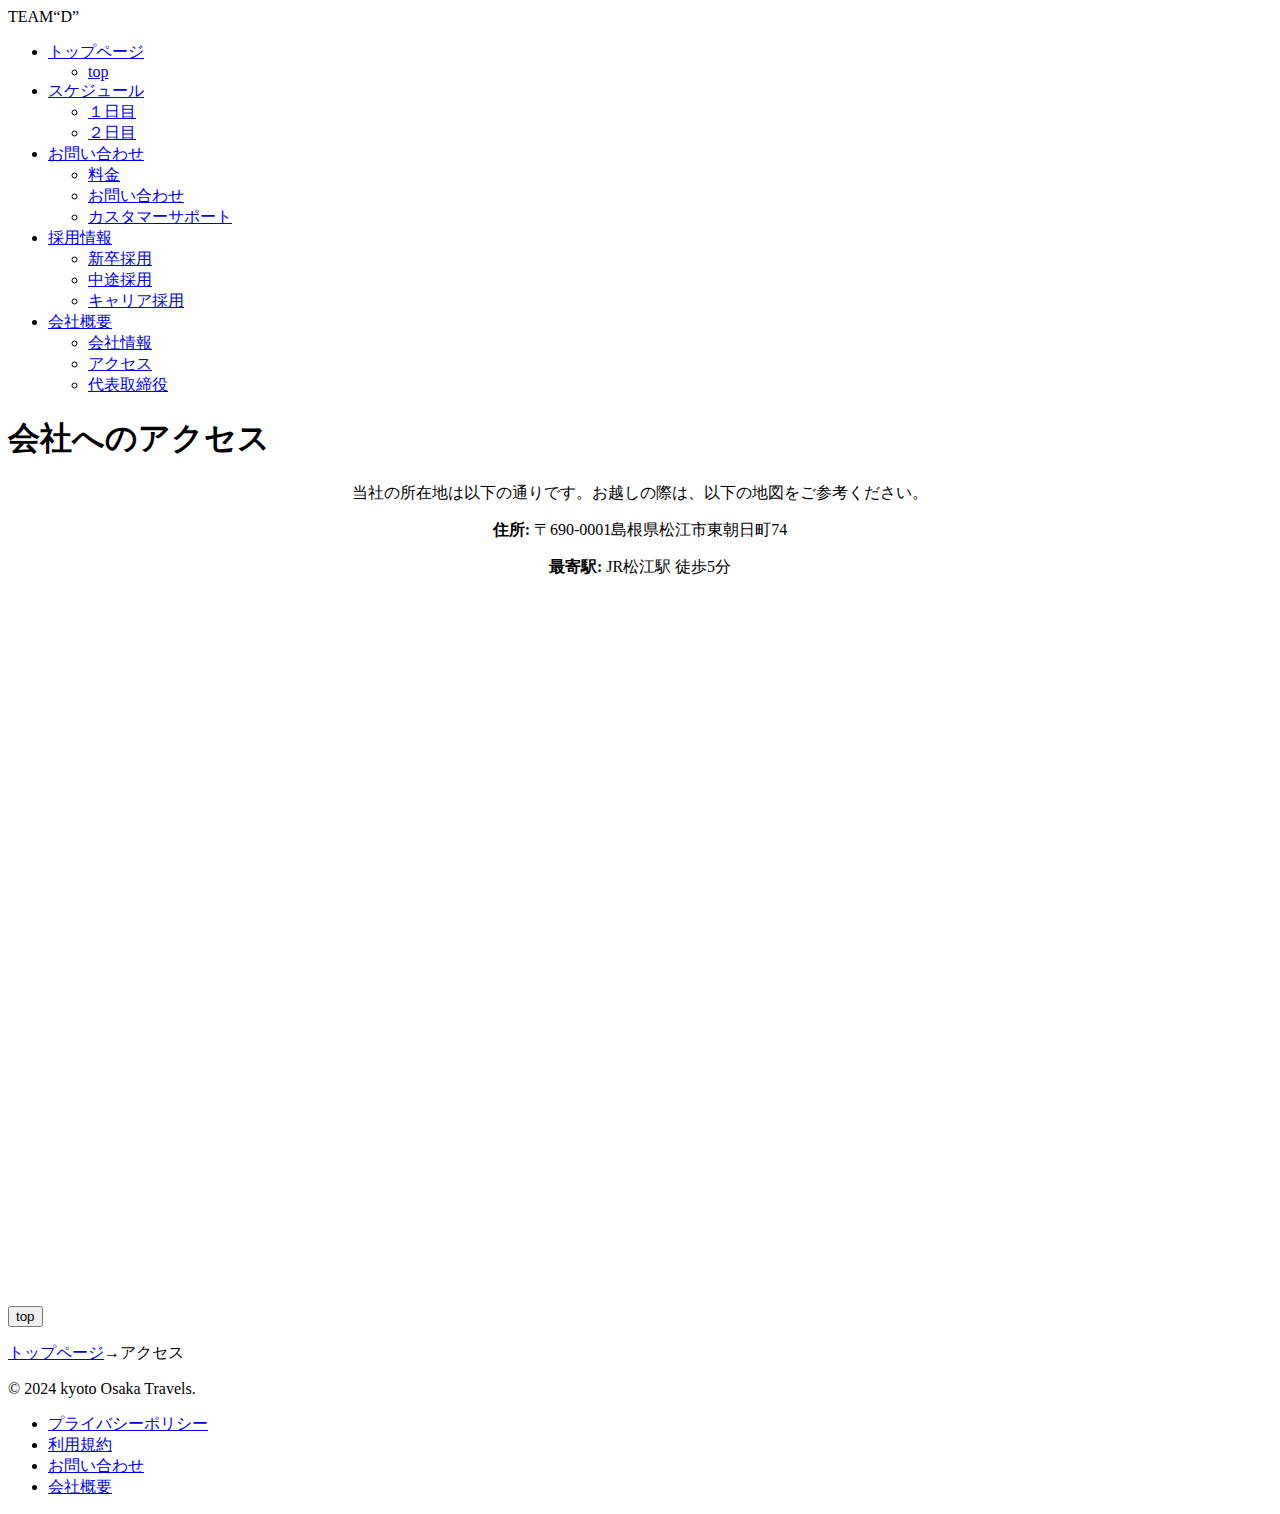
==== access.html @ d664d08b "Create access.html" ====
<!DOCTYPE html>
<html lang="ja">
<head>
    <meta charset="UTF-8">
    <meta name="viewport" content="width=device-width, initial-scale=1.0">
    <title>アクセス</title>
    <link rel="stylesheet" href="ss.css">
    <link rel="preconnect" href="https://fonts.googleapis.com">
    <link rel="preconnect" href="https://fonts.gstatic.com" crossorigin>
    <link href="https://fonts.googleapis.com/css2?family=Mochiy+Pop+P+One&display=swap" rel="stylesheet">
</head>
<body>
    <div class="logo">TEAM“D”</div>
            <nav>
                <ul class="menu">
                    <li class="menu-item">
                        <a href="index.html">トップページ</a>
                        <div class="submenu">
                            <ul><li><a href="start.html">top</a></li></ul>
                        </div>
                    </li>
                    <li class="menu-item">
                        <a href="#">スケジュール</a>
                        <div class="submenu">
                            <ul>
                                <li><a href="osaka.html">１日目</a></li>
                                <li><a href="kyoto.html">２日目</a></li>
                            </ul>
                        </div>
                    </li>
                    <li class="menu-item">
                        <a href="#">お問い合わせ</a>
                        <div class="submenu">
                            <ul>
                                <li><a href="ryokin.html">料金</a></li>
                                <li><a href="form.html">お問い合わせ</a></li>
                                <li><a href="customer.html">カスタマーサポート</a></li>
                            </ul>
                        </div>
                    </li>
                    <li class="menu-item">
                        <a href="saiyou.html">採用情報</a>
                        <div class="submenu">
                            <ul>
                                <li><a href="saiyou.html">新卒採用</a></li>
                                <li><a href="saiyou.html">中途採用</a></li>
                                <li><a href="saiyou.html">キャリア採用</a></li>
                            </ul>
                        </div>
                    </li>
                    <li class="menu-item">
                        <a href="#">会社概要</a>
                        <div class="submenu">
                            <ul>
                                <li><a href="kaisya.html">会社情報</a></li>
                                <li><a href="access.html">アクセス</a></li>
                                <li><a href="#">代表取締役</a></li>
                            </ul>
                        </div>
                    </li>
                </ul>
            </nav>
    </header>

    <h1 class="mochiy">会社へのアクセス</h1>

    <center>
        <div class="strongarm mochiy">
            <p>当社の所在地は以下の通りです。お越しの際は、以下の地図をご参考ください。</p>
        
            <p><strong>住所:</strong> 〒690-0001島根県松江市東朝日町74 </p>
            <p><strong>最寄駅:</strong> JR松江駅 徒歩5分</p>
        </div><br><br><br>
    

    <div class="map-container">
        <!-- Google Mapsの埋め込み -->
        <iframe src="https://www.google.com/maps/embed?pb=!1m18!1m12!1m3!1d3249.6856115088117!2d133.06462987465736!3d35.462576972658596!2m3!1f0!2f0!3f0!3m2!1i1024!2i768!4f13.1!3m3!1m2!1s0x3557056bf5629db9%3A0x53233852438bb959!2z5Z2q5YaF57eP5ZCI44OT44K444ON44K544Kr44Os44OD44K4!5e0!3m2!1sja!2sjp!4v1726713503280!5m2!1sja!2sjp" width="800" height="600" style="border:0;" allowfullscreen="" loading="lazy" referrerpolicy="no-referrer-when-downgrade"></iframe>
    </div><br><br><br>
</center>
    <button id="back-to-top" title="Back to Top">top</button>

    <script src="script.js"></script>
    <p class="mochiy"><a href="start.html">トップページ</a>→アクセス</p>
    <footer>
        <div class="footer-container mochiy">
            <p>© 2024 kyoto Osaka Travels.</p>
            <ul class="footer-nav">
                <li><a href="#">プライバシーポリシー</a></li>
                <li><a href="#">利用規約</a></li>
                <li><a href="#">お問い合わせ</a></li>
                <li><a href="#">会社概要</a></li>
            </ul>
        </div>
    </footer>


</body>
</html>
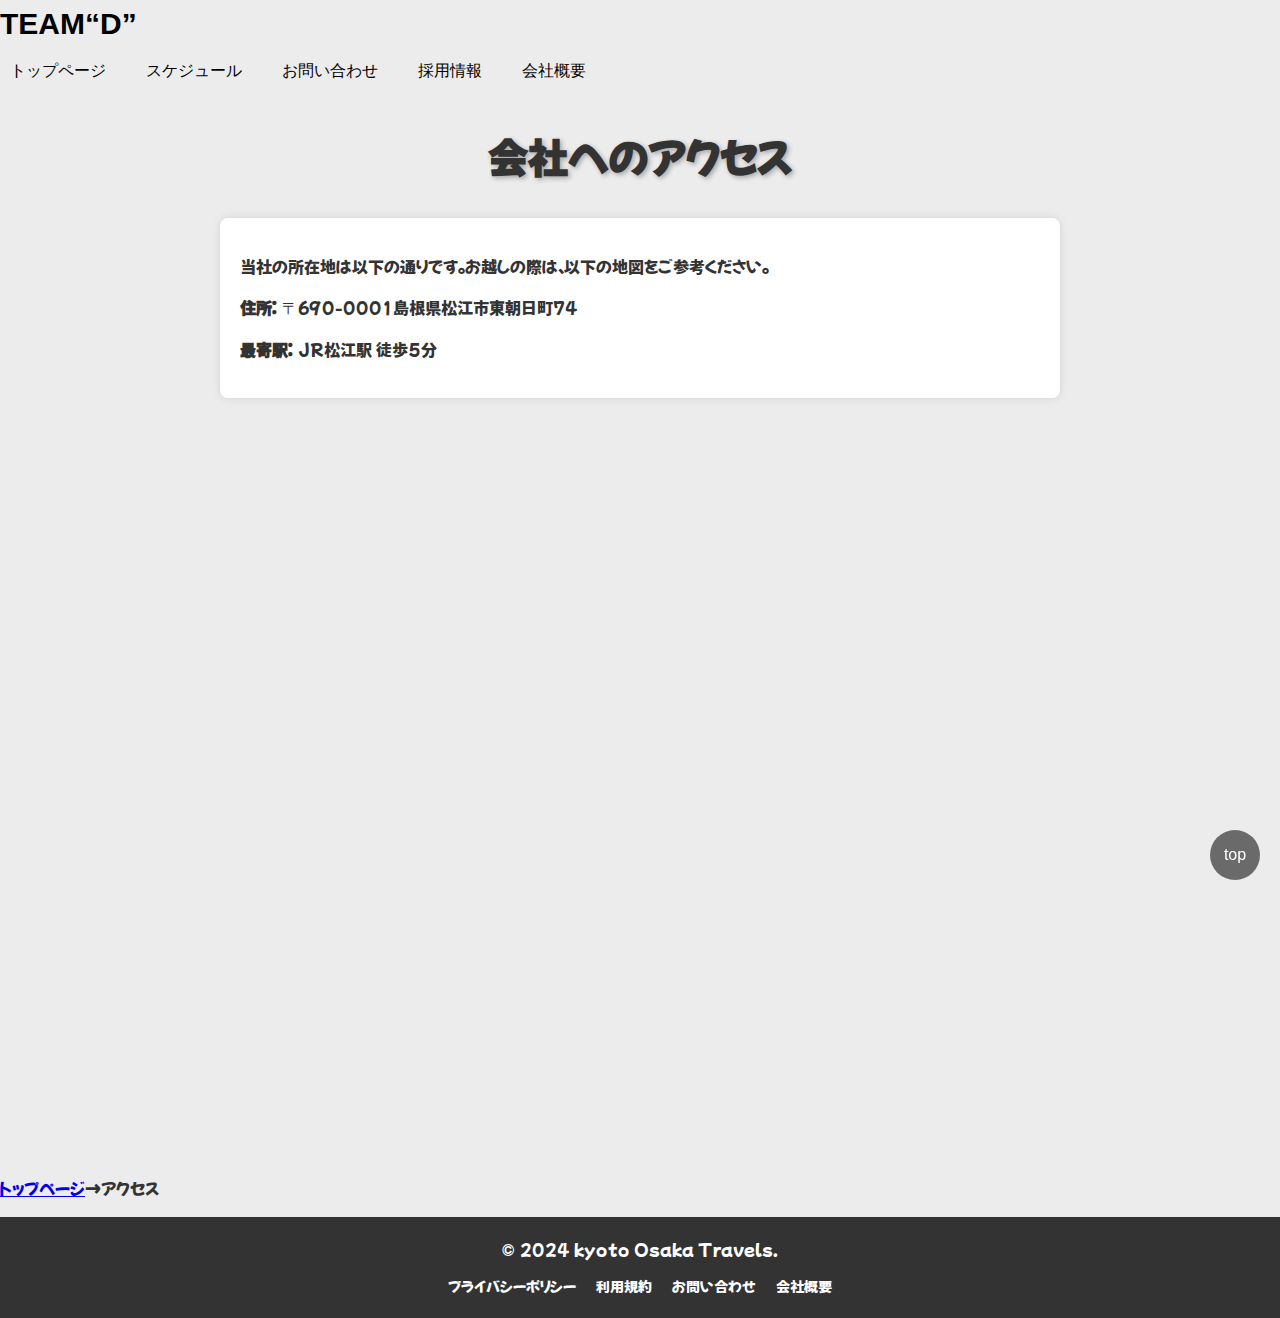
==== commit fac9ce89: "Update access.html" ====
--- a/access.html
+++ b/access.html
@@ -16,7 +16,7 @@
                     <li class="menu-item">
                         <a href="index.html">トップページ</a>
                         <div class="submenu">
-                            <ul><li><a href="start.html">top</a></li></ul>
+                            <ul><li><a href="index.html">top</a></li></ul>
                         </div>
                     </li>
                     <li class="menu-item">
--- a/ss.css
+++ b/ss.css
@@ -0,0 +1,308 @@
+/* Font styling */
+html{
+    .mochiy-pop-p-one-regular {
+        font-family: "Mochiy Pop P One", sans-serif;
+        font-weight: 400;
+        font-style: normal;
+      }
+      
+}
+
+.mochiy{
+    font-family: "Mochiy Pop P One", sans-serif;
+}
+
+/* Header styling */
+header {
+    background-color: #333;
+    padding: 10px 20px;
+    display: flex;
+    justify-content: space-between;
+    align-items: center;
+    position: fixed;
+    width: 100%;
+    top: 0;
+    z-index: 1000;
+}
+
+.logo {
+    color: #000000;
+    font-size: 30px;
+    font-weight: bold;
+}
+
+/* Navigation menu */
+nav ul {
+    list-style-type: none;
+    margin: 0;
+    padding: 0;
+    display: flex;
+}
+
+nav ul li {
+    position: relative;
+    margin-right: 20px;
+}
+
+nav ul li a {
+    color: #000000;
+    text-decoration: none;
+    padding: 10px;
+    display: block;
+}
+
+nav ul li:hover .submenu {
+    display: block;
+}
+
+/* 通常のメニューアイテムのスタイル */
+nav ul li a {
+    color: #000000; /* 通常時の文字色 */
+    text-decoration: none;
+    padding: 10px;
+    display: block;
+    transition: color 0.3s ease, text-decoration 0.3s ease;
+}
+
+/* ホバー時のスタイル */
+nav ul li a:hover {
+    color: #858585;
+    text-decoration: underline;
+}
+
+/* Submenu styling */
+.submenu {
+    display: none;
+    position: absolute;
+    top: 100%;
+    left: 0;
+    background-color: #cdcdcd;
+    min-width: 200px;
+    border-radius: 5px;
+    box-shadow: 0 8px 16px rgba(0,0,0,0.3);
+    z-index: 1000;
+}
+
+.submenu ul {
+    padding: 0;
+    margin: 0;
+    list-style: none;
+}
+
+.submenu ul li {
+    margin: 0;
+}
+
+.submenu ul li a {
+    padding: 10px;
+    color: #000;
+    text-decoration: none;
+    display: block;
+    white-space: nowrap;
+}
+
+.submenu ul li a:hover {
+    background-color: #dbdbdb;
+}
+
+/* Responsive adjustments for smaller screens */
+@media (max-width: 768px) {
+    nav ul {
+        flex-direction: column;
+    }
+
+    nav ul li {
+        margin-right: 0;
+    }
+
+    .submenu {
+        position: static;
+        box-shadow: none;
+        background-color: transparent;
+    }
+}
+
+body {
+    font-family: 'Helvetica Neue', sans-serif;
+    background-color: #ececec;
+    color: #333;
+    margin: 0;
+    padding: 0;
+    line-height: 1.6;
+    position: relative;
+}
+
+h1 {
+    text-align: center;
+    font-size: 40px;
+    color: #333;
+    padding: 30px 0;
+    margin: 0;
+    font-family: 'serif';
+    text-shadow: 2px 2px 5px rgba(0, 0, 0, 0.3);
+}
+
+.schedule-container {
+    max-width: 1200px;
+    margin: 0 auto;
+    padding: 20px;
+    position: relative;
+}
+
+.event-container {
+    display: flex;
+    justify-content: space-between;
+    align-items: center;
+    background-color: #ffffff;
+    margin-bottom: 40px;
+    padding: 20px;
+    border-radius: 10px;
+    box-shadow: 0 4px 8px rgba(0, 0, 0, 0.1);
+    position: relative;
+}
+
+.event-container:nth-child(even) {
+    flex-direction: row-reverse;
+}
+.event-description {
+    flex: 1;
+    padding: 20px;
+}
+
+.event-description h2 {
+    font-size: 24px;
+    margin-bottom: 10px;
+    color: #333;
+}
+
+.event-description p {
+    font-size: 18px;
+    color: #666;
+}
+
+.event-img {
+    flex: 1;
+    max-width: 30%;
+}
+
+.event-img img {
+    width: 100%;
+    border-radius: 10px;
+    box-shadow: 0 4px 10px rgba(0, 0, 0, 0.1);
+}
+
+.time {
+    font-size: 16px;
+    font-weight: bold;
+    color: #888;
+    margin-bottom: 10px;
+}
+#back-to-top {
+    position: fixed;
+    bottom: 20px;
+    right: 20px;
+    display: none;
+    width: 50px;
+    height: 50px;
+    background-color: rgba(51, 51, 51, 0.7);
+    color: white;
+    border: none;
+    border-radius: 50%;
+    display: flex;
+    align-items: center;
+    justify-content: center;
+    font-size: 16px;
+    cursor: pointer;
+    z-index: 1000;
+}
+
+#back-to-top:hover {
+    background-color: rgba(51, 51, 51, 0.9);
+}
+
+/* フッタースタイル */
+footer {
+    background-color: #333;
+    color: white;
+    padding: 20px 0;
+    text-align: center;
+    margin: 0 auto;
+}
+
+.footer-container {
+    max-width: 1200px;
+    margin: 0 auto;
+}
+
+.footer-container p {
+    margin: 0;
+}
+
+.footer-nav {
+    list-style: none;
+    padding: 0;
+    margin: 10px 0 0;
+    display: flex;
+    justify-content: center;
+    gap: 20px;
+}
+
+.footer-nav li {
+    display: inline;
+}
+
+.footer-nav a {
+    color: white;
+    text-decoration: none;
+    font-size: 14px;
+    transition: color 0.3s;
+}
+
+.footer-nav a:hover {
+    color: #ddd;
+}
+.apply-link {
+    padding: 10px 20px;
+    background-color: #007BFF;
+    color: #fff;
+    text-decoration: none;
+    border-radius: 5px;
+    float: right;
+}
+.apply-link:hover {
+    background-color: #0056b3;
+}
+form {
+    margin-top: 40px;
+}
+.phone-numbers {
+    margin-top: 30px;
+    padding: 20px;
+    background-color: #ffffff;
+    border-radius: 10px;
+    border: 1px solid #000000;
+}
+.phone-numbers a {
+    display: block;
+    margin-bottom: 10px;
+    font-size: 18px;
+    color: #000000;
+    text-decoration: none;
+}
+.phone-numbers a:hover {
+    text-decoration: underline;
+}
+.section-title {
+    font-size: 1.5em;
+    margin-bottom: 20px;
+    border-bottom: 2px solid #333;
+    padding-bottom: 10px;
+}
+.strongarm{
+    max-width: 800px; /* コンテンツの幅を制限 */
+            background-color: #fff;
+            padding: 20px;
+            border-radius: 8px;
+            box-shadow: 0 0 10px rgba(0, 0, 0, 0.1);
+            text-align: left; /* テキストは左寄せ */
+}
